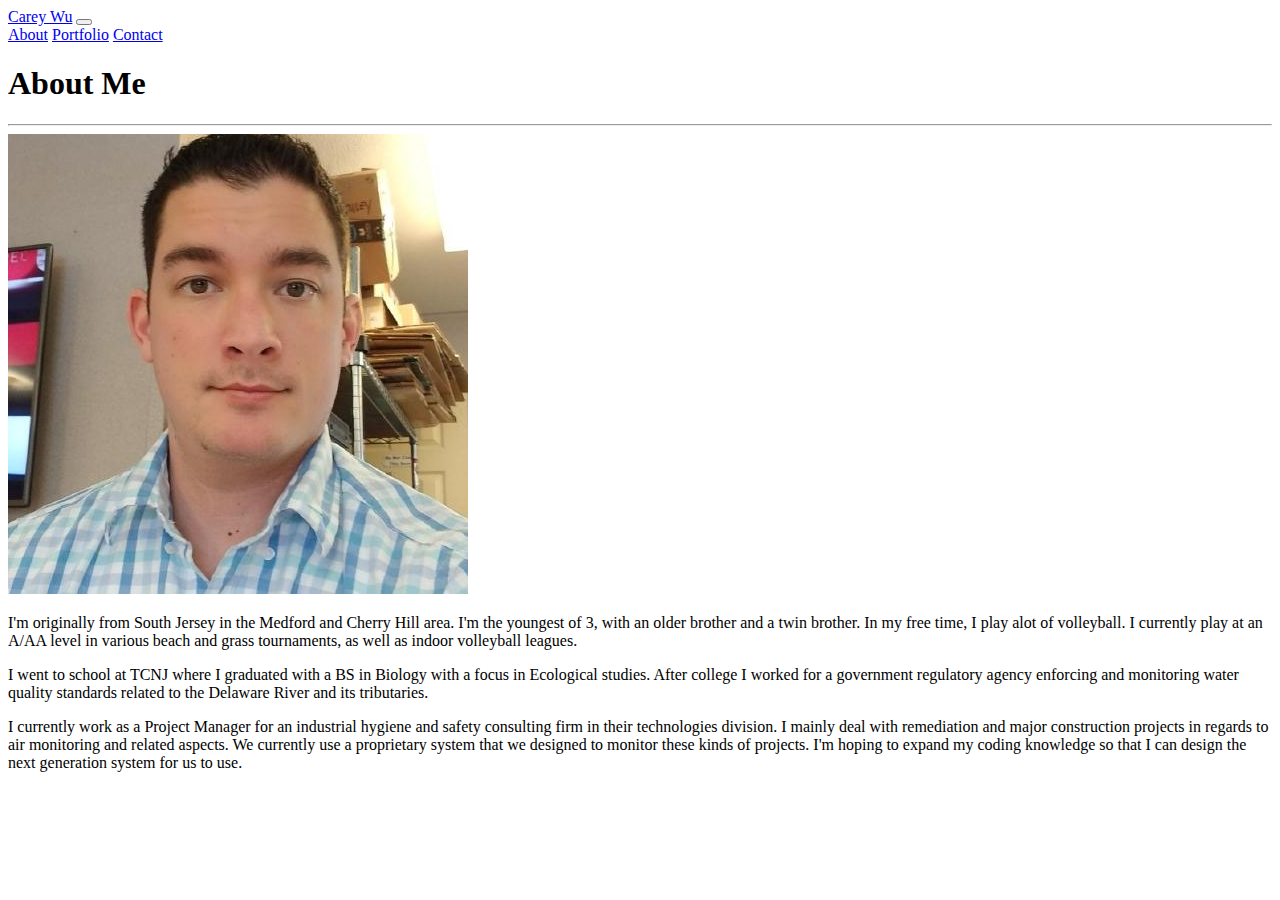
==== index.html @ cef2fc07 "initial upload" ====
<!doctype html>
<html>
<head>
    <meta charset="utf-8" />
    <meta http-equiv="X-UA-Compatible" content="IE=edge">
    <title>About | Carey Wu</title>
    <meta name="viewport" content="width=device-width, initial-scale=1">
    <link rel="stylesheet" href="https://stackpath.bootstrapcdn.com/bootstrap/4.1.3/css/bootstrap.min.css" integrity="sha384-MCw98/SFnGE8fJT3GXwEOngsV7Zt27NXFoaoApmYm81iuXoPkFOJwJ8ERdknLPMO" crossorigin="anonymous">
    <link rel="stylesheet" type="text/css" media="screen" href="assets/css/style.css">
    <script src="main.js"></script>
</head>
<body>
    
    <div>
        <nav class="navbar navbar-expand-lg navbar-light bg-light">
            <a class="navbar-brand" href="#">Carey Wu</a>
            <button class="navbar-toggler" type="button" data-toggle="collapse" data-target="#navbarNavAltMarkup" aria-controls="navbarNavAltMarkup" aria-expanded="false" aria-label="Toggle navigation">
              <span class="navbar-toggler-icon"></span>
            </button>
            <div class="collapse navbar-collapse" id="navbarNavAltMarkup">
              <div class="navbar-nav">
                
                <a class="nav-item nav-link" href="#">About</a>
                <a class="nav-item nav-link" href="#">Portfolio</a>
                <a class="nav-item nav-link" href="#">Contact</a>
              </div>
            </div>
          </nav>
    </div>
    
    <div class="container">
        <div class="jumbotron">
            <h1 class="display-4">About Me</h1>
            <hr class="my-4">
            <img src="assets/images/Carey Wu.jpeg" class="auth-image" alt="Carey Wu">
            <p>I'm originally from South Jersey in the Medford and Cherry Hill area.  I'm the youngest of 3, with an older brother and a twin brother.  In my free time, I play alot of volleyball.  I currently play at an A/AA level in various beach and grass tournaments, as well as indoor volleyball leagues.</p>

            <p>I went to school at TCNJ where I graduated with a BS in Biology with a focus in Ecological studies.  After college I worked for a government regulatory agency enforcing and monitoring water quality standards related to the Delaware River and its tributaries.</p>

            <p>I currently work as a Project Manager for an industrial hygiene and safety consulting firm in their technologies division. I mainly deal with remediation and major construction projects in regards to air monitoring and related aspects. We currently use a proprietary system that we designed to monitor these kinds of projects.  I'm hoping to expand my coding knowledge so that I can design the next generation system for us to use.</p>
          </div>
    </div>
</body>
</html>
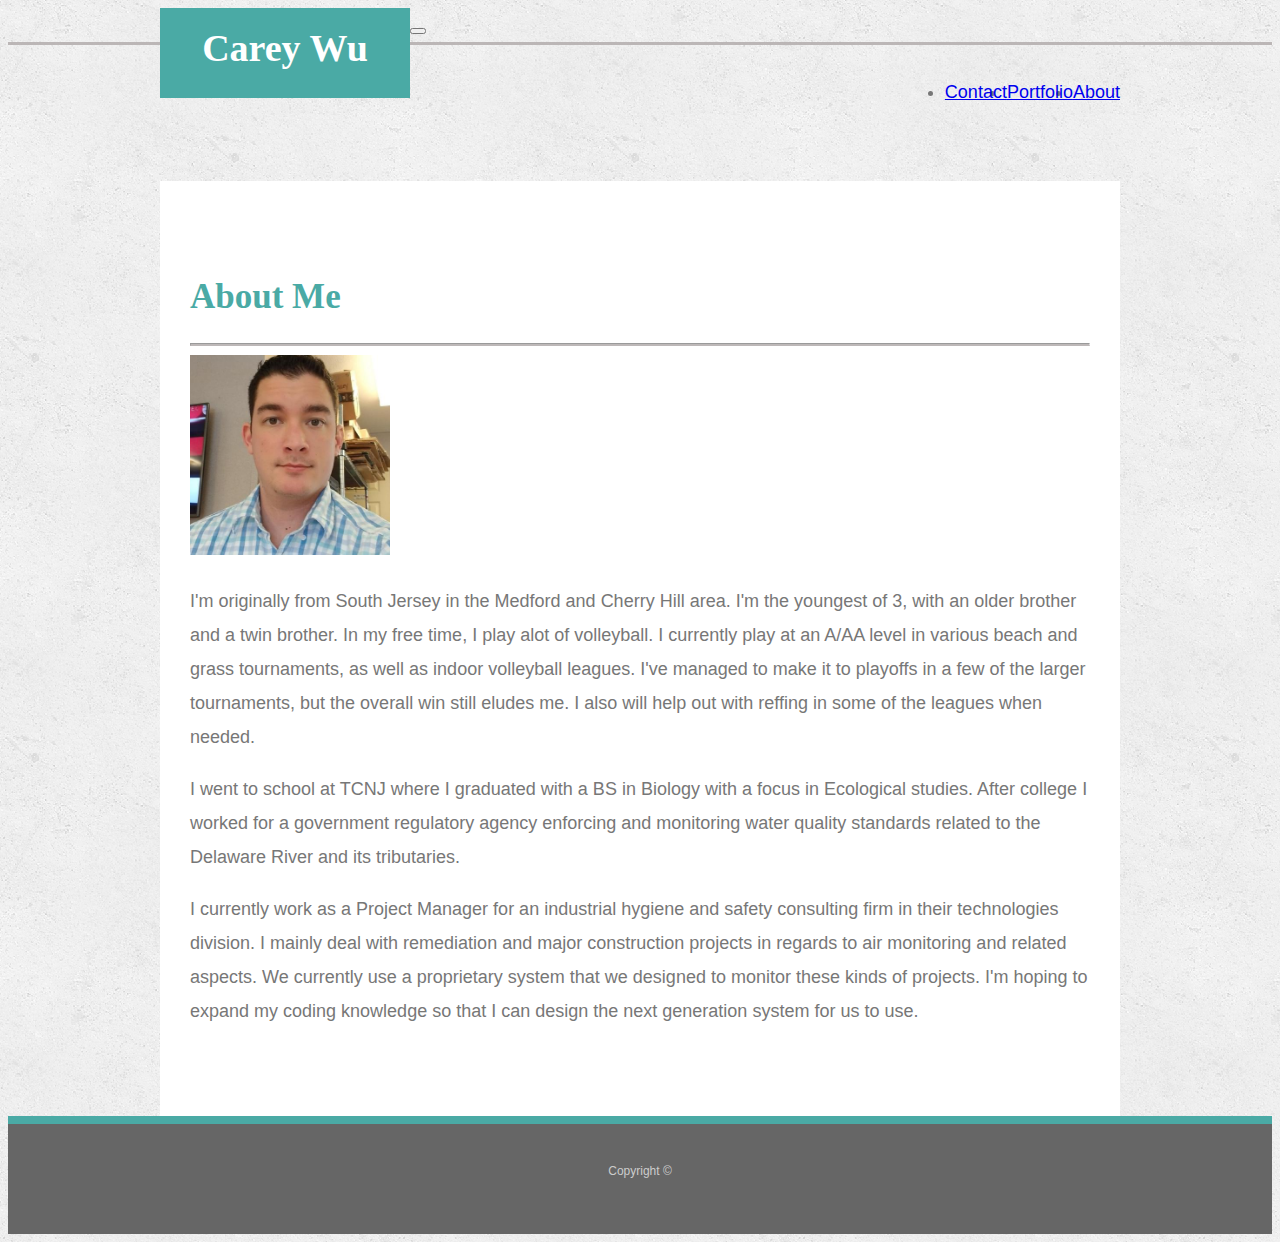
==== commit 90e39648: "2nd Upload, Functional Files" ====
--- a/index.html
+++ b/index.html
@@ -1,5 +1,5 @@
 <!doctype html>
-<html>
+<html lang="eng-us">
 <head>
     <meta charset="utf-8" />
     <meta http-equiv="X-UA-Compatible" content="IE=edge">
@@ -7,38 +7,111 @@
     <meta name="viewport" content="width=device-width, initial-scale=1">
     <link rel="stylesheet" href="https://stackpath.bootstrapcdn.com/bootstrap/4.1.3/css/bootstrap.min.css" integrity="sha384-MCw98/SFnGE8fJT3GXwEOngsV7Zt27NXFoaoApmYm81iuXoPkFOJwJ8ERdknLPMO" crossorigin="anonymous">
     <link rel="stylesheet" type="text/css" media="screen" href="assets/css/style.css">
-    <script src="main.js"></script>
+    <script src="https://ajax.googleapis.com/ajax/libs/jquery/3.3.1/jquery.min.js"></script>
+    <script src="https://cdnjs.cloudflare.com/ajax/libs/popper.js/1.14.3/umd/popper.min.js"></script>
+    <script src="https://maxcdn.bootstrapcdn.com/bootstrap/4.1.3/js/bootstrap.min.js"></script>
 </head>
 <body>
-    
-    <div>
-        <nav class="navbar navbar-expand-lg navbar-light bg-light">
-            <a class="navbar-brand" href="#">Carey Wu</a>
-            <button class="navbar-toggler" type="button" data-toggle="collapse" data-target="#navbarNavAltMarkup" aria-controls="navbarNavAltMarkup" aria-expanded="false" aria-label="Toggle navigation">
-              <span class="navbar-toggler-icon"></span>
-            </button>
-            <div class="collapse navbar-collapse" id="navbarNavAltMarkup">
-              <div class="navbar-nav">
-                
-                <a class="nav-item nav-link" href="#">About</a>
-                <a class="nav-item nav-link" href="#">Portfolio</a>
-                <a class="nav-item nav-link" href="#">Contact</a>
+
+  <!-- Header using Bootstrap and CSS elements to make a NavBar-->
+  <header>
+    <div class="navcontainer">
+      <nav class="navbar navbar-expand-lg navbar-light bg-light fixed-top" style="border-bottom: 3px solid #b4afafe1">
+        <div class="navcontainer1">
+            <div class="row">
+                <div class="col-md-4">
+                  <a class="navbar-brand" id="logo" href="index.html">Carey Wu</a>
+                </div>
+
+                <div class="col-md-4">
+
+                </div>
+
+                <div class="col-md-4">
+                  <nav class="navbar justify-content-end">  
+                    <button class="navbar-toggler" type="button" data-toggle="collapse" data-target="#navbarNavAltMarkup" aria-controls="navbarNavAltMarkup" aria-expanded="false" aria-label="Toggle navigation">
+                      <span class="navbar-toggler-icon"></span>
+                    </button>
+                      <div class="collapse navbar-collapse" id="navbarNavAltMarkup">
+                        <div class="navbar-nav" id="page-change">
+          
+                          <ul class="nav">
+                              <li class="nav-item">
+                                <a class="nav-link" href="index.html">About</a>
+                              </li>
+                              <li class="nav-item">
+                                <a class="nav-link" href="portfolio.html">Portfolio</a>
+                              </li>
+                              <li class="nav-item">
+                                <a class="nav-link" href="contact.html">Contact</a>
+                              </li>
+                            </ul>
+                        </div>
+                      </div>
+                  </nav>
+                </div>
+             </div>
+          </div>
+      </nav>
+    </div>
+  </header>
+  <br><br><br><br>
+
+  <!-- Container for About Me using Jumbotron and Grid System-->
+    <div class="container1">
+        <div class="row">
+          
+          <div class="col-md-12">
+            <div class="container">
+              <div class="jumbotron jumbotron-fluid" id="jumbotron">
+                  <div class="container">
+                    <h2 id="about-header">About Me</h2>
+                    <hr class="my-4" style="border-bottom: 2px solid #b4afafe1">
+                  </div>
+
+                  <div class="container">
+                      <div class="row">
+                        
+                        <div class="col-md-3">
+                          <span class="align-middle">
+                              <img src="assets/images/Carey Wu.jpeg" alt="Carey Wu" class="img-fluid" id="Carey">
+                          </span>
+                        </div>
+                         
+                        <div class="col-md-9">
+                          <p>I'm originally from South Jersey in the Medford and Cherry Hill area.  I'm the youngest of 3, with an older brother and a twin brother.  In my free time, I play alot of volleyball.  I currently play at an A/AA level in various beach and grass tournaments, as well as indoor volleyball leagues.  I've managed to make it to playoffs in a few of the larger tournaments, but the overall win still eludes me.  I also will help out with reffing in some of the leagues when needed.</p>
+                        </div>
+
+                      </div>
+                  </div>
+                  
+                  <div class="container">
+                    <div class="row">
+                      <div class="col-md-12">
+                          <p>I went to school at TCNJ where I graduated with a BS in Biology with a focus in Ecological studies.  After college I worked for a government regulatory agency enforcing and monitoring water quality standards related to the Delaware River and its tributaries.</p>
+
+                          <p>I currently work as a Project Manager for an industrial hygiene and safety consulting firm in their technologies division. I mainly deal with remediation and major construction projects in regards to air monitoring and related aspects. We currently use a proprietary system that we designed to monitor these kinds of projects.  I'm hoping to expand my coding knowledge so that I can design the next generation system for us to use.</p>
+                      </div>
+                    </div>
+                  </div>
               </div>
             </div>
-          </nav>
+          </div>
+
+          
+        </div>
+        
     </div>
-    
-    <div class="container">
-        <div class="jumbotron">
-            <h1 class="display-4">About Me</h1>
-            <hr class="my-4">
-            <img src="assets/images/Carey Wu.jpeg" class="auth-image" alt="Carey Wu">
-            <p>I'm originally from South Jersey in the Medford and Cherry Hill area.  I'm the youngest of 3, with an older brother and a twin brother.  In my free time, I play alot of volleyball.  I currently play at an A/AA level in various beach and grass tournaments, as well as indoor volleyball leagues.</p>
 
-            <p>I went to school at TCNJ where I graduated with a BS in Biology with a focus in Ecological studies.  After college I worked for a government regulatory agency enforcing and monitoring water quality standards related to the Delaware River and its tributaries.</p>
-
-            <p>I currently work as a Project Manager for an industrial hygiene and safety consulting firm in their technologies division. I mainly deal with remediation and major construction projects in regards to air monitoring and related aspects. We currently use a proprietary system that we designed to monitor these kinds of projects.  I'm hoping to expand my coding knowledge so that I can design the next generation system for us to use.</p>
+<!-- Footer -->
+  <footer>
+    <div class="container2">
+        <div class="row">
+          <div class="col-md-12">
+              Copyright &copy;
           </div>
+        </div>
     </div>
+  </footer>
 </body>
 </html>--- a/assets/css/style.css
+++ b/assets/css/style.css
@@ -0,0 +1,123 @@
+body {
+    font-family: Arial, "Helvetica Neue", Helvetica, sans-serif;
+    font-size: 18px;
+    line-height: 34px;
+    color: #777777;
+    background: url("../images/concrete_seamless.png");
+}
+h1,
+h2,
+h3 {
+  font-family: Georgia, Times, "Times New Roman", serif;
+  font-weight: 700;
+  color: #4aaaa5;
+}
+/*header and Navbar*/
+
+#logo {
+    float: left;
+    width: 250px;
+    height: 90px;
+    font-family: Georgia, Times, "Times New Roman", serif;
+    font-size: 38px;
+    font-weight: 700;
+    line-height: 80px;
+    color: #ffffff;
+    text-align: center;
+    text-decoration: none;
+    background: #4aaaa5;
+    text-align: center;
+}
+
+#page-change {
+    float: right;
+    padding-top: 15px;
+    margin: 0 auto;
+}
+.nav-item {
+    float: right;
+}
+
+.navcontainer1 {
+    width: 100%;
+    max-width: 960px;
+    margin: 0 auto;
+}
+
+/* About Me Info Section*/
+
+.container {
+    background: #ffffff;
+    padding: 0px;
+}
+
+.container1 {
+    background: #ffffff;
+    width: 100%;
+    max-width: 960px;
+    margin: 0 auto;
+}
+
+#jumbotron {
+    background: #ffffff;
+    padding: 70px;
+    padding-left: 30px;
+    padding-right: 30px;
+}
+
+#about-header {
+    font-size: 35px;
+    padding-top: 0px;
+}
+
+#Carey {
+    max-width: 200px;
+    max-height: 200px;
+}
+
+/* Portfolio Page*/
+
+.work {
+    position: relative;
+    float: left;
+    margin: 20px 0 25px;
+    overflow: auto;
+  }
+  
+  .work:nth-child(even) {
+    margin-right: 40px;
+  }
+  
+  .work img {
+    width: 100%;
+    border: 0 none;
+    opacity: 0.8;
+  }
+  
+  .work h3 {
+    position: absolute;
+    bottom: 20px;
+    width: 100%;
+    padding: 15px;
+    margin-bottom: 0;
+    font-weight: 300;
+    line-height: 30px;
+    color: #ffffff;
+    text-align: center;
+    background: #4aaaa5;
+    border-bottom: 0;
+  }
+
+  /* Footer */
+
+  footer {
+    padding: 30px 0;
+    clear: both;
+    font-size: 12px;
+    color: #ffffff;
+    color: #cccccc;
+    text-align: center;
+    background: #666666;
+    border-top: 8px solid #4aaaa5;
+    height: 50px;
+}